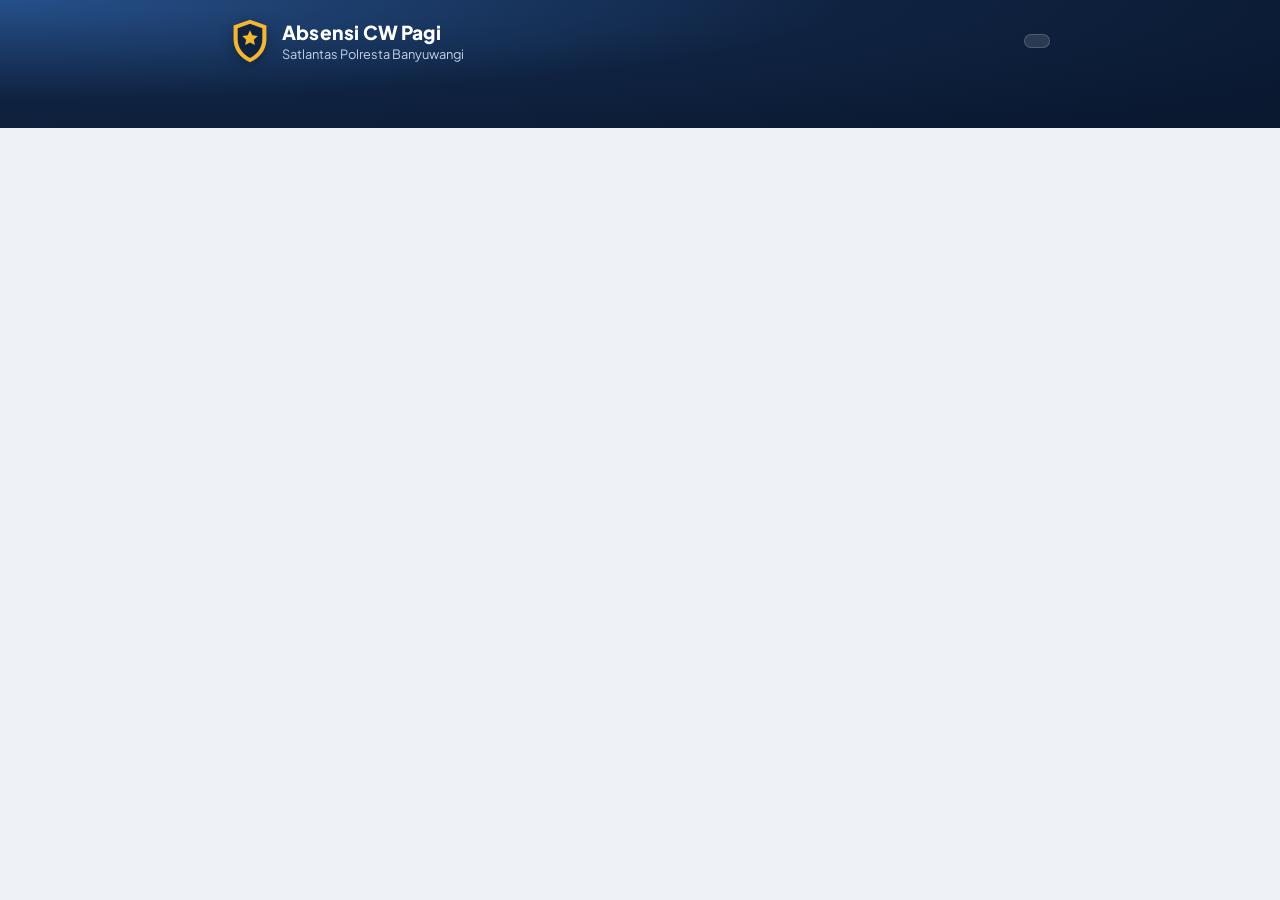
==== index.html @ 91e24141 "Add files via upload" ====
<!doctype html>
<html lang="id">
<head>
  <meta charset="utf-8">
  <meta name="viewport" content="width=device-width, initial-scale=1, viewport-fit=cover">
  <meta name="theme-color" content="#0f2341">
  <title>Absensi CW Pagi</title>
  <link rel="manifest" href="manifest.json">
  <link rel="preconnect" href="https://fonts.googleapis.com">
  <link rel="preconnect" href="https://fonts.gstatic.com" crossorigin>
  <link href="https://fonts.googleapis.com/css2?family=Plus+Jakarta+Sans:wght@400;500;600;700;800&display=swap" rel="stylesheet">
  <link rel="stylesheet" href="style.css">
</head>
<body>
  <header class="hero">
    <div class="hero-inner">
      <div class="brand">
        <svg class="emblem" viewBox="0 0 48 56" aria-hidden="true">
          <path d="M24 2 44 9v17c0 13-8.5 23-20 28C12.5 49 4 39 4 26V9z" fill="#f2b632"/>
          <path d="M24 7 39 12.5V26c0 10.5-6.6 18.6-15 22.6C15.6 44.6 9 36.5 9 26V12.5z" fill="#0f2341"/>
          <path d="m24 15 2.9 6 6.6.9-4.8 4.6 1.2 6.5L24 29.9 18.1 33l1.2-6.5-4.8-4.6 6.6-.9z" fill="#f2b632"/>
        </svg>
        <div>
          <h1>Absensi CW Pagi</h1>
          <p>Satlantas Polresta Banyuwangi</p>
        </div>
      </div>
      <div class="today" id="todayLabel"></div>
    </div>
  </header>

  <section id="login" class="login" hidden>
    <div class="card login-card">
      <svg class="lock" viewBox="0 0 24 24" aria-hidden="true"><path d="M7 10V7a5 5 0 0 1 10 0v3h1a2 2 0 0 1 2 2v8a2 2 0 0 1-2 2H6a2 2 0 0 1-2-2v-8a2 2 0 0 1 2-2zm2 0h6V7a3 3 0 0 0-6 0z" fill="currentColor"/></svg>
      <h2>Masuk</h2>
      <p class="muted">Masukkan PIN akses untuk membuka absensi.</p>
      <input id="pin" type="password" inputmode="numeric" autocomplete="off" placeholder="PIN akses">
      <button id="btnLogin" class="btn primary block">Masuk</button>
      <p id="loginMsg" class="msg"></p>
    </div>
  </section>

  <main id="app" hidden>
    <section class="card summary">
      <div class="ring-wrap">
        <svg class="ring" viewBox="0 0 120 120" aria-hidden="true">
          <circle cx="60" cy="60" r="50" class="ring-bg"/>
          <circle cx="60" cy="60" r="50" class="ring-fg" id="ringFg"/>
        </svg>
        <div class="ring-text"><b id="pctText">0%</b><span>Kehadiran</span></div>
      </div>
      <div class="stats" id="stats"></div>
    </section>

    <section class="card simpul" id="simpul"></section>

    <section class="toolbar">
      <div class="date-pick">
        <button class="icon-btn" id="prevDay" aria-label="Hari sebelumnya">‹</button>
        <select id="day" aria-label="Tanggal"></select>
        <button class="icon-btn" id="nextDay" aria-label="Hari berikutnya">›</button>
      </div>
      <input id="search" type="search" placeholder="Cari nama / lokasi…">
      <div class="tabs" id="tabs">
        <button data-f="all" class="on">Semua</button>
        <button data-f="belum">Belum lapor</button>
        <button data-f="sudah">Sudah</button>
      </div>
      <div class="tool-actions">
        <button id="btnAllH" class="btn soft">✓ Semua Hadir</button>
        <button id="btnReload" class="btn ghost" aria-label="Muat ulang">⟳</button>
      </div>
    </section>

    <section id="list"></section>

    <section class="card wa">
      <div class="wa-head">
        <h2>Laporan WhatsApp</h2>
        <span class="muted">Siap dikirim ke grup</span>
      </div>
      <textarea id="waText" rows="12" readonly></textarea>
      <div class="wa-actions">
        <button id="btnCopy" class="btn ghost">Salin teks</button>
        <a id="btnWa" class="btn wa-btn" target="_blank" rel="noopener">Kirim ke WhatsApp</a>
      </div>
    </section>
  </main>

  <footer id="saveBar" class="savebar" hidden>
    <span id="dirtyInfo"></span>
    <button id="btnSave" class="btn primary">Simpan</button>
  </footer>

  <div id="toast" hidden></div>

  <script src="config.js"></script>
  <script src="app.js"></script>
</body>
</html>
---- style.css ----
:root {
  --bg: #eef2f7;
  --card: #ffffff;
  --text: #13213a;
  --muted: #64728a;
  --line: #e1e7ef;
  --navy: #0f2341;
  --navy-2: #1d3d6b;
  --gold: #f2b632;
  --shadow: 0 1px 2px rgba(15, 35, 65, .06), 0 6px 20px rgba(15, 35, 65, .06);
  --H: #1f9d55;
  --LD: #3b74d6;
  --D: #1f8fa0;
  --S: #d4a106;
  --I: #e2711d;
  --P: #8a4fd6;
  --N: #8a94a3;
  --belum: #dc3545;
  --belum-bg: #fdecee;
  --radius: 16px;
}
@media (prefers-color-scheme: dark) {
  :root {
    --bg: #0b1220;
    --card: #141d2e;
    --text: #e8edf5;
    --muted: #94a1b6;
    --line: #253149;
    --shadow: 0 1px 2px rgba(0, 0, 0, .3);
    --belum-bg: #3a1a20;
  }
}
* { box-sizing: border-box; }
[hidden] { display: none !important; }
html { -webkit-text-size-adjust: 100%; }
body {
  margin: 0;
  font-family: "Plus Jakarta Sans", system-ui, -apple-system, "Segoe UI", Roboto, sans-serif;
  background: var(--bg);
  color: var(--text);
  padding-bottom: 96px;
}
button, input, select, textarea { font: inherit; color: inherit; }
.muted { color: var(--muted); font-size: .85rem; }

/* ---------- Header ---------- */
.hero {
  background: radial-gradient(120% 140% at 0% 0%, #26508a 0%, var(--navy) 55%, #0a1830 100%);
  color: #fff;
  padding: 18px 16px 64px;
  padding-top: max(18px, env(safe-area-inset-top));
}
.hero-inner { max-width: 820px; margin: 0 auto; display: flex; flex-wrap: wrap; gap: 10px; justify-content: space-between; align-items: center; }
.brand { display: flex; gap: 12px; align-items: center; }
.emblem { width: 40px; height: 46px; flex: none; filter: drop-shadow(0 2px 6px rgba(0,0,0,.3)); }
.brand h1 { margin: 0; font-size: 1.2rem; font-weight: 800; letter-spacing: .01em; }
.brand p { margin: 2px 0 0; font-size: .8rem; color: #c4d2e8; }
.today {
  font-size: .82rem; font-weight: 600;
  background: rgba(255,255,255,.12); border: 1px solid rgba(255,255,255,.18);
  padding: 6px 12px; border-radius: 999px;
}

main { max-width: 820px; margin: -48px auto 0; padding: 0 16px; }
.card { background: var(--card); border: 1px solid var(--line); border-radius: var(--radius); box-shadow: var(--shadow); padding: 16px; margin-bottom: 14px; }

/* ---------- Login ---------- */
.login { max-width: 380px; margin: -40px auto 0; padding: 0 16px; }
.login-card { text-align: center; padding: 28px 22px; display: grid; gap: 10px; }
.login-card h2 { margin: 0; }
.login-card .muted { margin: 0 0 6px; }
.lock { width: 44px; height: 44px; margin: 0 auto; color: var(--navy-2); background: #e8eef8; border-radius: 50%; padding: 10px; }
.login-card input { text-align: center; font-size: 1.3rem; letter-spacing: .3em; padding: 12px; border-radius: 12px; border: 1px solid var(--line); background: var(--bg); }
.msg { color: var(--belum); min-height: 1.2em; margin: 0; font-size: .9rem; }

/* ---------- Buttons ---------- */
.btn {
  border: 1px solid var(--line); background: var(--card); border-radius: 12px;
  padding: 10px 14px; font-weight: 600; cursor: pointer; text-decoration: none;
  display: inline-flex; align-items: center; justify-content: center; gap: 6px;
  transition: transform .08s ease, background .15s ease;
}
.btn:active { transform: scale(.97); }
.btn:disabled { opacity: .55; cursor: default; }
.btn.block { width: 100%; }
.btn.primary { background: var(--navy-2); border-color: var(--navy-2); color: #fff; }
.btn.soft { background: #e7f6ee; border-color: #c6ead6; color: #11743c; }
.btn.ghost { background: transparent; }
.btn.wa-btn { background: #25d366; border-color: #25d366; color: #fff; }
@media (prefers-color-scheme: dark) {
  .btn.soft { background: #143425; border-color: #1e5137; color: #6fdc9d; }
  .lock { background: #1d2a42; color: #9ec0f0; }
}

/* ---------- Summary ---------- */
.summary { display: grid; grid-template-columns: 132px 1fr; gap: 16px; align-items: center; }
.ring-wrap { position: relative; width: 132px; height: 132px; }
.ring { width: 100%; height: 100%; transform: rotate(-90deg); }
.ring circle { fill: none; stroke-width: 12; }
.ring-bg { stroke: var(--line); }
.ring-fg { stroke: var(--H); stroke-linecap: round; stroke-dasharray: 314.16; stroke-dashoffset: 314.16; transition: stroke-dashoffset .6s ease, stroke .3s; }
.ring-text { position: absolute; inset: 0; display: grid; place-content: center; text-align: center; }
.ring-text b { font-size: 1.6rem; font-weight: 800; line-height: 1; }
.ring-text span { font-size: .72rem; color: var(--muted); margin-top: 4px; }
.stats { display: grid; grid-template-columns: repeat(2, 1fr); gap: 10px; }
.stat { background: var(--bg); border-radius: 12px; padding: 10px 12px; }
.stat b { display: block; font-size: 1.35rem; font-weight: 800; }
.stat span { font-size: .75rem; color: var(--muted); }
.stat.hadir b { color: var(--H); }
.stat.belum b { color: var(--belum); }
@media (max-width: 420px) {
  .summary { grid-template-columns: 1fr; justify-items: center; }
  .stats { width: 100%; }
}

/* ---------- Simpul progress ---------- */
.simpul { display: grid; gap: 12px; }
.simpul-row .top { display: flex; justify-content: space-between; font-size: .88rem; margin-bottom: 6px; }
.simpul-row .top b { font-weight: 700; }
.bar { height: 10px; background: var(--line); border-radius: 999px; overflow: hidden; display: flex; }
.bar i { display: block; height: 100%; transition: width .5s ease; }

/* ---------- Toolbar ---------- */
.toolbar {
  position: sticky; top: 0; z-index: 5;
  background: color-mix(in srgb, var(--bg) 88%, transparent);
  backdrop-filter: blur(8px); -webkit-backdrop-filter: blur(8px);
  margin: 0 -16px 6px; padding: 10px 16px;
  display: grid; grid-template-columns: auto 1fr; gap: 8px;
}
.date-pick { display: flex; align-items: center; gap: 4px; background: var(--card); border: 1px solid var(--line); border-radius: 12px; padding: 2px; }
.date-pick select { border: 0; background: transparent; font-weight: 700; padding: 8px 4px; }
.icon-btn { border: 0; background: transparent; font-size: 1.3rem; width: 34px; height: 36px; border-radius: 10px; cursor: pointer; }
.icon-btn:hover { background: var(--bg); }
#search { width: 100%; border: 1px solid var(--line); background: var(--card); border-radius: 12px; padding: 10px 12px; min-width: 0; }
.tabs { display: flex; background: var(--card); border: 1px solid var(--line); border-radius: 12px; padding: 3px; gap: 2px; }
.tabs button { flex: 1; border: 0; background: transparent; border-radius: 9px; padding: 8px 10px; font-weight: 600; font-size: .85rem; color: var(--muted); cursor: pointer; white-space: nowrap; }
.tabs button.on { background: var(--navy-2); color: #fff; }
.tool-actions { display: flex; gap: 6px; justify-content: flex-end; }

/* ---------- List ---------- */
.group-title { display: flex; justify-content: space-between; align-items: baseline; margin: 18px 4px 8px; }
.group-title h3 { margin: 0; font-size: .8rem; letter-spacing: .08em; text-transform: uppercase; color: var(--muted); }
.group-title span { font-size: .8rem; color: var(--muted); }
.item {
  background: var(--card); border: 1px solid var(--line); border-radius: 14px; box-shadow: var(--shadow);
  padding: 12px; margin-bottom: 10px; position: relative; overflow: hidden;
}
.item::before { content: ""; position: absolute; left: 0; top: 0; bottom: 0; width: 5px; background: var(--accent, var(--belum)); }
.item.is-belum { background: linear-gradient(90deg, var(--belum-bg), var(--card) 60%); }
.item.dirty { outline: 2px dashed var(--navy-2); outline-offset: -2px; }
.item .row { display: flex; gap: 12px; align-items: center; }
.avatar {
  width: 40px; height: 40px; border-radius: 50%; flex: none; display: grid; place-content: center;
  font-weight: 800; font-size: .85rem; color: #fff; background: var(--accent, var(--belum));
}
.item .info { flex: 1; min-width: 0; }
.item .name { font-weight: 700; white-space: nowrap; overflow: hidden; text-overflow: ellipsis; }
.item .loc { font-size: .82rem; color: var(--muted); margin-top: 1px; }
.item .note { font-size: .78rem; color: var(--I); margin-top: 3px; }
.pill { font-size: .72rem; font-weight: 700; padding: 4px 9px; border-radius: 999px; white-space: nowrap; color: #fff; background: var(--accent, var(--belum)); }
.pill.belum { background: transparent; color: var(--belum); border: 1.5px solid var(--belum); animation: pulse 1.8s ease-in-out infinite; }
@keyframes pulse { 50% { opacity: .55; } }
.codes { display: grid; grid-template-columns: repeat(7, 1fr); gap: 6px; margin-top: 10px; }
.codes button {
  border: 1.5px solid var(--line); background: var(--bg); border-radius: 10px; padding: 8px 0;
  font-weight: 700; font-size: .8rem; cursor: pointer; color: var(--muted); transition: all .12s ease;
}
.codes button:hover { border-color: var(--c); color: var(--c); }
.codes button.on { background: var(--c); border-color: var(--c); color: #fff; box-shadow: 0 3px 10px color-mix(in srgb, var(--c) 40%, transparent); }
.empty { text-align: center; color: var(--muted); padding: 30px 0; }

/* ---------- WhatsApp ---------- */
.wa { margin-top: 20px; }
.wa-head { display: flex; justify-content: space-between; align-items: baseline; flex-wrap: wrap; gap: 4px; margin-bottom: 10px; }
.wa-head h2 { margin: 0; font-size: 1rem; }
.wa textarea {
  width: 100%; border: 1px solid var(--line); border-radius: 12px; padding: 12px;
  background: var(--bg); font-family: ui-monospace, "SF Mono", Consolas, monospace; font-size: .8rem; line-height: 1.5; resize: vertical;
}
.wa-actions { display: grid; grid-template-columns: 1fr 1.4fr; gap: 8px; margin-top: 10px; }

/* ---------- Save bar & toast ---------- */
.savebar {
  position: fixed; left: 12px; right: 12px; bottom: max(12px, env(safe-area-inset-bottom));
  max-width: 796px; margin: 0 auto; z-index: 10;
  background: var(--navy); color: #fff; border-radius: 16px; padding: 10px 10px 10px 16px;
  display: flex; justify-content: space-between; align-items: center; gap: 10px;
  box-shadow: 0 10px 30px rgba(15, 35, 65, .35);
}
.savebar .btn.primary { background: var(--gold); border-color: var(--gold); color: var(--navy); }
#toast {
  position: fixed; left: 50%; bottom: 90px; transform: translateX(-50%); z-index: 20;
  background: #13213a; color: #fff; padding: 10px 16px; border-radius: 12px; font-size: .9rem;
  box-shadow: 0 8px 24px rgba(0,0,0,.25);
}

@media (max-width: 560px) {
  .toolbar { grid-template-columns: 1fr; }
  .tool-actions .btn.soft { flex: 1; }
}
@media (min-width: 561px) {
  .tabs { grid-column: 1; }
}
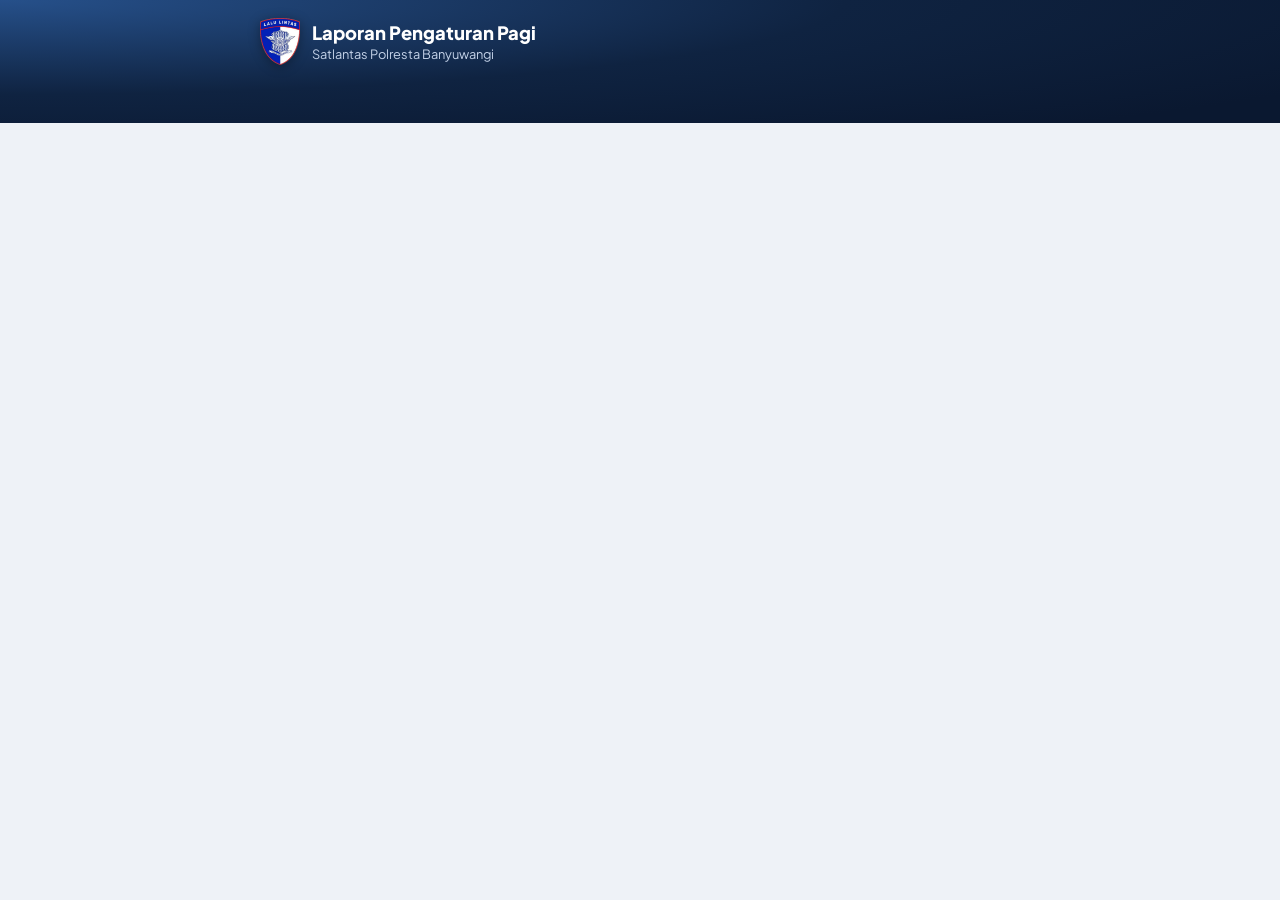
==== commit ad8aae35: "Add files via upload" ====
--- a/index.html
+++ b/index.html
@@ -4,8 +4,12 @@
   <meta charset="utf-8">
   <meta name="viewport" content="width=device-width, initial-scale=1, viewport-fit=cover">
   <meta name="theme-color" content="#0f2341">
-  <title>Absensi CW Pagi</title>
+  <title>Laporan CW Pagi</title>
   <link rel="manifest" href="manifest.json">
+  <link rel="icon" type="image/png" href="favicon.png">
+  <link rel="apple-touch-icon" href="apple-touch-icon.png">
+  <meta name="apple-mobile-web-app-capable" content="yes">
+  <meta name="apple-mobile-web-app-title" content="CW Pagi">
   <link rel="preconnect" href="https://fonts.googleapis.com">
   <link rel="preconnect" href="https://fonts.gstatic.com" crossorigin>
   <link href="https://fonts.googleapis.com/css2?family=Plus+Jakarta+Sans:wght@400;500;600;700;800&display=swap" rel="stylesheet">
@@ -15,17 +19,12 @@
   <header class="hero">
     <div class="hero-inner">
       <div class="brand">
-        <svg class="emblem" viewBox="0 0 48 56" aria-hidden="true">
-          <path d="M24 2 44 9v17c0 13-8.5 23-20 28C12.5 49 4 39 4 26V9z" fill="#f2b632"/>
-          <path d="M24 7 39 12.5V26c0 10.5-6.6 18.6-15 22.6C15.6 44.6 9 36.5 9 26V12.5z" fill="#0f2341"/>
-          <path d="m24 15 2.9 6 6.6.9-4.8 4.6 1.2 6.5L24 29.9 18.1 33l1.2-6.5-4.8-4.6 6.6-.9z" fill="#f2b632"/>
-        </svg>
+        <img class="emblem" src="logo.png" alt="Logo Lalu Lintas">
         <div>
-          <h1>Absensi CW Pagi</h1>
+          <h1>Laporan Pengaturan Pagi</h1>
           <p>Satlantas Polresta Banyuwangi</p>
         </div>
       </div>
-      <div class="today" id="todayLabel"></div>
     </div>
   </header>
 
@@ -33,7 +32,7 @@
     <div class="card login-card">
       <svg class="lock" viewBox="0 0 24 24" aria-hidden="true"><path d="M7 10V7a5 5 0 0 1 10 0v3h1a2 2 0 0 1 2 2v8a2 2 0 0 1-2 2H6a2 2 0 0 1-2-2v-8a2 2 0 0 1 2-2zm2 0h6V7a3 3 0 0 0-6 0z" fill="currentColor"/></svg>
       <h2>Masuk</h2>
-      <p class="muted">Masukkan PIN akses untuk membuka absensi.</p>
+      <p class="muted">Masukkan PIN akses untuk membuka laporan.</p>
       <input id="pin" type="password" inputmode="numeric" autocomplete="off" placeholder="PIN akses">
       <button id="btnLogin" class="btn primary block">Masuk</button>
       <p id="loginMsg" class="msg"></p>
@@ -41,57 +40,43 @@
   </section>
 
   <main id="app" hidden>
-    <section class="card summary">
-      <div class="ring-wrap">
-        <svg class="ring" viewBox="0 0 120 120" aria-hidden="true">
-          <circle cx="60" cy="60" r="50" class="ring-bg"/>
-          <circle cx="60" cy="60" r="50" class="ring-fg" id="ringFg"/>
-        </svg>
-        <div class="ring-text"><b id="pctText">0%</b><span>Kehadiran</span></div>
-      </div>
-      <div class="stats" id="stats"></div>
-    </section>
-
-    <section class="card simpul" id="simpul"></section>
-
-    <section class="toolbar">
-      <div class="date-pick">
+    <section class="card">
+      <div class="date-row">
         <button class="icon-btn" id="prevDay" aria-label="Hari sebelumnya">‹</button>
-        <select id="day" aria-label="Tanggal"></select>
+        <div class="date-mid">
+          <b id="dateLabel">Memuat…</b>
+          <select id="day" aria-label="Pilih tanggal"></select>
+        </div>
         <button class="icon-btn" id="nextDay" aria-label="Hari berikutnya">›</button>
       </div>
-      <input id="search" type="search" placeholder="Cari nama / lokasi…">
-      <div class="tabs" id="tabs">
-        <button data-f="all" class="on">Semua</button>
-        <button data-f="belum">Belum lapor</button>
-        <button data-f="sudah">Sudah</button>
+      <div class="top">
+        <div class="h"><b id="sumH">0</b><span>Hadir</span></div>
+        <div class="t"><b id="sumT">0</b><span>Tidak hadir</span></div>
+        <div class="k"><b id="sumK">0</b><span>Belum diisi</span></div>
       </div>
-      <div class="tool-actions">
-        <button id="btnAllH" class="btn soft">✓ Semua Hadir</button>
-        <button id="btnReload" class="btn ghost" aria-label="Muat ulang">⟳</button>
+      <div class="top-foot">
+        <span id="progress" class="muted"></span>
+        <button id="btnReload" class="link muted-link">⟳ Muat ulang</button>
       </div>
     </section>
 
-    <section id="list"></section>
+    <div id="simpulList"></div>
 
     <section class="card wa">
-      <div class="wa-head">
-        <h2>Laporan WhatsApp</h2>
-        <span class="muted">Siap dikirim ke grup</span>
-      </div>
-      <textarea id="waText" rows="12" readonly></textarea>
-      <div class="wa-actions">
-        <button id="btnCopy" class="btn ghost">Salin teks</button>
-        <a id="btnWa" class="btn wa-btn" target="_blank" rel="noopener">Kirim ke WhatsApp</a>
+      <h2>Teks Laporan WhatsApp</h2>
+      <label class="opt"><input type="checkbox" id="onlyTH"> Ringkas: hanya tulis yang tidak hadir / ada catatan</label>
+      <textarea id="waText" rows="14" readonly></textarea>
+      <div class="actions">
+        <button class="btn" id="btnCopy">Salin teks</button>
+        <a class="btn wa-btn" id="btnWa" target="_blank" rel="noopener">Kirim ke WhatsApp</a>
       </div>
     </section>
   </main>
 
   <footer id="saveBar" class="savebar" hidden>
-    <span id="dirtyInfo"></span>
-    <button id="btnSave" class="btn primary">Simpan</button>
+    <span id="saveInfo"></span>
+    <button class="btn primary" id="btnSave">Simpan</button>
   </footer>
-
   <div id="toast" hidden></div>
 
   <script src="config.js"></script>
--- a/style.css
+++ b/style.css
@@ -5,19 +5,13 @@
   --muted: #64728a;
   --line: #e1e7ef;
   --navy: #0f2341;
-  --navy-2: #1d3d6b;
   --gold: #f2b632;
+  --hadir: #1f9d55;
+  --hadir-bg: #e6f6ec;
+  --th: #dc3545;
+  --th-bg: #fdecee;
+  --kosong: #8a94a3;
   --shadow: 0 1px 2px rgba(15, 35, 65, .06), 0 6px 20px rgba(15, 35, 65, .06);
-  --H: #1f9d55;
-  --LD: #3b74d6;
-  --D: #1f8fa0;
-  --S: #d4a106;
-  --I: #e2711d;
-  --P: #8a4fd6;
-  --N: #8a94a3;
-  --belum: #dc3545;
-  --belum-bg: #fdecee;
-  --radius: 16px;
 }
 @media (prefers-color-scheme: dark) {
   :root {
@@ -26,8 +20,9 @@
     --text: #e8edf5;
     --muted: #94a1b6;
     --line: #253149;
+    --hadir-bg: #15321f;
+    --th-bg: #3a1a20;
     --shadow: 0 1px 2px rgba(0, 0, 0, .3);
-    --belum-bg: #3a1a20;
   }
 }
 * { box-sizing: border-box; }
@@ -35,170 +30,129 @@
 html { -webkit-text-size-adjust: 100%; }
 body {
   margin: 0;
-  font-family: "Plus Jakarta Sans", system-ui, -apple-system, "Segoe UI", Roboto, sans-serif;
   background: var(--bg);
   color: var(--text);
-  padding-bottom: 96px;
+  padding-bottom: 90px;
+  font-family: "Plus Jakarta Sans", system-ui, -apple-system, "Segoe UI", Roboto, sans-serif;
 }
 button, input, select, textarea { font: inherit; color: inherit; }
-.muted { color: var(--muted); font-size: .85rem; }
+.muted { color: var(--muted); font-size: .82rem; }
 
 /* ---------- Header ---------- */
 .hero {
   background: radial-gradient(120% 140% at 0% 0%, #26508a 0%, var(--navy) 55%, #0a1830 100%);
   color: #fff;
-  padding: 18px 16px 64px;
+  padding: 18px 16px 58px;
   padding-top: max(18px, env(safe-area-inset-top));
 }
-.hero-inner { max-width: 820px; margin: 0 auto; display: flex; flex-wrap: wrap; gap: 10px; justify-content: space-between; align-items: center; }
+.hero-inner { max-width: 760px; margin: 0 auto; }
 .brand { display: flex; gap: 12px; align-items: center; }
-.emblem { width: 40px; height: 46px; flex: none; filter: drop-shadow(0 2px 6px rgba(0,0,0,.3)); }
-.brand h1 { margin: 0; font-size: 1.2rem; font-weight: 800; letter-spacing: .01em; }
+.emblem { width: 40px; height: 47px; flex: none; object-fit: contain; filter: drop-shadow(0 2px 6px rgba(0,0,0,.35)); }
+.brand h1 { margin: 0; font-size: 1.15rem; font-weight: 800; }
 .brand p { margin: 2px 0 0; font-size: .8rem; color: #c4d2e8; }
-.today {
-  font-size: .82rem; font-weight: 600;
-  background: rgba(255,255,255,.12); border: 1px solid rgba(255,255,255,.18);
-  padding: 6px 12px; border-radius: 999px;
-}
 
-main { max-width: 820px; margin: -48px auto 0; padding: 0 16px; }
-.card { background: var(--card); border: 1px solid var(--line); border-radius: var(--radius); box-shadow: var(--shadow); padding: 16px; margin-bottom: 14px; }
+main { max-width: 760px; margin: -42px auto 0; padding: 0 16px; }
+.card { background: var(--card); border: 1px solid var(--line); border-radius: 16px; box-shadow: var(--shadow); padding: 14px; margin-bottom: 14px; }
 
 /* ---------- Login ---------- */
 .login { max-width: 380px; margin: -40px auto 0; padding: 0 16px; }
 .login-card { text-align: center; padding: 28px 22px; display: grid; gap: 10px; }
 .login-card h2 { margin: 0; }
 .login-card .muted { margin: 0 0 6px; }
-.lock { width: 44px; height: 44px; margin: 0 auto; color: var(--navy-2); background: #e8eef8; border-radius: 50%; padding: 10px; }
+.lock { width: 44px; height: 44px; margin: 0 auto; color: var(--navy); background: #e8eef8; border-radius: 50%; padding: 10px; }
 .login-card input { text-align: center; font-size: 1.3rem; letter-spacing: .3em; padding: 12px; border-radius: 12px; border: 1px solid var(--line); background: var(--bg); }
-.msg { color: var(--belum); min-height: 1.2em; margin: 0; font-size: .9rem; }
+.msg { color: var(--th); min-height: 1.2em; margin: 0; font-size: .9rem; }
 
-/* ---------- Buttons ---------- */
+/* ---------- Tombol ---------- */
 .btn {
   border: 1px solid var(--line); background: var(--card); border-radius: 12px;
-  padding: 10px 14px; font-weight: 600; cursor: pointer; text-decoration: none;
-  display: inline-flex; align-items: center; justify-content: center; gap: 6px;
-  transition: transform .08s ease, background .15s ease;
+  padding: 10px 14px; font-weight: 700; cursor: pointer; text-align: center; text-decoration: none; color: var(--text);
 }
-.btn:active { transform: scale(.97); }
+.btn.primary { background: var(--navy); border-color: var(--navy); color: #fff; }
+.btn.block { width: 100%; }
 .btn:disabled { opacity: .55; cursor: default; }
-.btn.block { width: 100%; }
-.btn.primary { background: var(--navy-2); border-color: var(--navy-2); color: #fff; }
-.btn.soft { background: #e7f6ee; border-color: #c6ead6; color: #11743c; }
-.btn.ghost { background: transparent; }
+.link { background: none; border: 0; color: var(--hadir); font-weight: 700; font-size: .82rem; cursor: pointer; padding: 4px 0; }
+.link.muted-link { color: var(--muted); font-weight: 600; }
+.icon-btn {
+  width: 38px; height: 38px; flex: none; border-radius: 10px; border: 1px solid var(--line);
+  background: var(--bg); font-size: 1.3rem; cursor: pointer; line-height: 1;
+}
+.icon-btn:disabled { opacity: .35; cursor: default; }
+
+/* ---------- Ringkasan ---------- */
+.date-row { display: flex; align-items: center; gap: 8px; margin-bottom: 12px; }
+.date-mid { flex: 1; text-align: center; position: relative; }
+.date-mid b { display: block; font-size: .98rem; }
+.date-mid select { position: absolute; inset: 0; opacity: 0; cursor: pointer; width: 100%; }
+.top { display: grid; grid-template-columns: repeat(3, 1fr); gap: 8px; text-align: center; }
+.top div { padding: 8px 4px; border-radius: 12px; background: var(--bg); }
+.top b { display: block; font-size: 1.5rem; line-height: 1.1; }
+.top span { font-size: .75rem; color: var(--muted); }
+.top .h b { color: var(--hadir); }
+.top .t b { color: var(--th); }
+.top .k b { color: var(--kosong); }
+.top-foot { display: flex; justify-content: space-between; align-items: center; margin-top: 8px; }
+
+/* ---------- Kartu simpul ---------- */
+.simpul-head { display: flex; align-items: center; gap: 10px; cursor: pointer; user-select: none; }
+.simpul-head h2 { margin: 0; font-size: 1rem; flex: 1; }
+.count { font-size: .8rem; color: var(--muted); white-space: nowrap; }
+.chev { transition: transform .2s; color: var(--muted); }
+.simpul.closed .chev { transform: rotate(-90deg); }
+.simpul.closed .body { display: none; }
+.bar { display: flex; height: 6px; border-radius: 99px; overflow: hidden; background: var(--line); margin: 10px 0 4px; }
+.bar i { display: block; }
+.simpul-tools { display: flex; justify-content: space-between; align-items: center; margin: 8px 0 4px; }
+
+.person { border-top: 1px solid var(--line); padding: 10px 0; }
+.person.dirty { box-shadow: inset 3px 0 0 var(--gold); padding-left: 8px; }
+.person.need { background: var(--th-bg); box-shadow: inset 3px 0 0 var(--th); border-radius: 10px; }
+.person .line { display: flex; gap: 10px; align-items: center; }
+.person .info { flex: 1; min-width: 0; }
+.person .name { font-weight: 700; font-size: .92rem; }
+.person .loc { font-size: .78rem; color: var(--muted); white-space: nowrap; overflow: hidden; text-overflow: ellipsis; }
+.seg { display: flex; border: 1px solid var(--line); border-radius: 10px; overflow: hidden; flex: none; }
+.seg button { border: 0; background: var(--card); padding: 8px 10px; font-size: .8rem; font-weight: 700; cursor: pointer; color: var(--muted); }
+.seg button + button { border-left: 1px solid var(--line); }
+.seg button.on.h { background: var(--hadir); color: #fff; }
+.seg button.on.t { background: var(--th); color: #fff; }
+.note { margin-top: 8px; }
+.chips { display: flex; flex-wrap: wrap; gap: 6px; margin-bottom: 6px; }
+.chips button {
+  border: 1px solid var(--line); background: var(--bg); border-radius: 999px; padding: 4px 10px;
+  font-size: .75rem; cursor: pointer;
+}
+.chips button.on { border-color: var(--th); background: var(--th-bg); color: var(--th); font-weight: 700; }
+.chips.need button { border-color: var(--th); }
+.need-msg { font-size: .75rem; color: var(--th); font-weight: 600; margin: 0 0 6px; }
+.note input { width: 100%; border: 1px solid var(--line); background: var(--bg); border-radius: 10px; padding: 8px 10px; font-size: .85rem; }
+.add-note { background: none; border: 0; color: var(--muted); font-size: .75rem; cursor: pointer; padding: 4px 0 0; }
+.empty { text-align: center; color: var(--muted); padding: 24px 0; }
+
+/* ---------- Laporan WhatsApp ---------- */
+.wa h2 { margin: 0 0 4px; font-size: 1rem; }
+.opt { display: flex; gap: 8px; align-items: center; font-size: .82rem; color: var(--muted); margin: 6px 0 8px; }
+textarea {
+  width: 100%; border: 1px solid var(--line); background: var(--bg); border-radius: 12px; padding: 10px;
+  font-family: ui-monospace, Consolas, monospace; font-size: .8rem; resize: vertical;
+}
+.actions { display: flex; gap: 8px; margin-top: 8px; }
+.actions .btn { flex: 1; }
 .btn.wa-btn { background: #25d366; border-color: #25d366; color: #fff; }
-@media (prefers-color-scheme: dark) {
-  .btn.soft { background: #143425; border-color: #1e5137; color: #6fdc9d; }
-  .lock { background: #1d2a42; color: #9ec0f0; }
+
+/* ---------- Bar simpan ---------- */
+.savebar {
+  position: fixed; left: 0; right: 0; bottom: 0; background: var(--card); border-top: 1px solid var(--line);
+  padding: 10px 16px; padding-bottom: max(10px, env(safe-area-inset-bottom));
+  display: flex; gap: 10px; align-items: center; justify-content: center;
+}
+.savebar span { font-size: .82rem; color: var(--muted); }
+.savebar .btn { padding: 10px 22px; }
+#toast {
+  position: fixed; bottom: 80px; left: 50%; transform: translateX(-50%); background: var(--navy); color: #fff;
+  padding: 10px 16px; border-radius: 10px; font-size: .85rem; max-width: 90vw; text-align: center; z-index: 10;
 }
 
-/* ---------- Summary ---------- */
-.summary { display: grid; grid-template-columns: 132px 1fr; gap: 16px; align-items: center; }
-.ring-wrap { position: relative; width: 132px; height: 132px; }
-.ring { width: 100%; height: 100%; transform: rotate(-90deg); }
-.ring circle { fill: none; stroke-width: 12; }
-.ring-bg { stroke: var(--line); }
-.ring-fg { stroke: var(--H); stroke-linecap: round; stroke-dasharray: 314.16; stroke-dashoffset: 314.16; transition: stroke-dashoffset .6s ease, stroke .3s; }
-.ring-text { position: absolute; inset: 0; display: grid; place-content: center; text-align: center; }
-.ring-text b { font-size: 1.6rem; font-weight: 800; line-height: 1; }
-.ring-text span { font-size: .72rem; color: var(--muted); margin-top: 4px; }
-.stats { display: grid; grid-template-columns: repeat(2, 1fr); gap: 10px; }
-.stat { background: var(--bg); border-radius: 12px; padding: 10px 12px; }
-.stat b { display: block; font-size: 1.35rem; font-weight: 800; }
-.stat span { font-size: .75rem; color: var(--muted); }
-.stat.hadir b { color: var(--H); }
-.stat.belum b { color: var(--belum); }
 @media (max-width: 420px) {
-  .summary { grid-template-columns: 1fr; justify-items: center; }
-  .stats { width: 100%; }
+  .seg button { padding: 8px; font-size: .75rem; }
 }
-
-/* ---------- Simpul progress ---------- */
-.simpul { display: grid; gap: 12px; }
-.simpul-row .top { display: flex; justify-content: space-between; font-size: .88rem; margin-bottom: 6px; }
-.simpul-row .top b { font-weight: 700; }
-.bar { height: 10px; background: var(--line); border-radius: 999px; overflow: hidden; display: flex; }
-.bar i { display: block; height: 100%; transition: width .5s ease; }
-
-/* ---------- Toolbar ---------- */
-.toolbar {
-  position: sticky; top: 0; z-index: 5;
-  background: color-mix(in srgb, var(--bg) 88%, transparent);
-  backdrop-filter: blur(8px); -webkit-backdrop-filter: blur(8px);
-  margin: 0 -16px 6px; padding: 10px 16px;
-  display: grid; grid-template-columns: auto 1fr; gap: 8px;
-}
-.date-pick { display: flex; align-items: center; gap: 4px; background: var(--card); border: 1px solid var(--line); border-radius: 12px; padding: 2px; }
-.date-pick select { border: 0; background: transparent; font-weight: 700; padding: 8px 4px; }
-.icon-btn { border: 0; background: transparent; font-size: 1.3rem; width: 34px; height: 36px; border-radius: 10px; cursor: pointer; }
-.icon-btn:hover { background: var(--bg); }
-#search { width: 100%; border: 1px solid var(--line); background: var(--card); border-radius: 12px; padding: 10px 12px; min-width: 0; }
-.tabs { display: flex; background: var(--card); border: 1px solid var(--line); border-radius: 12px; padding: 3px; gap: 2px; }
-.tabs button { flex: 1; border: 0; background: transparent; border-radius: 9px; padding: 8px 10px; font-weight: 600; font-size: .85rem; color: var(--muted); cursor: pointer; white-space: nowrap; }
-.tabs button.on { background: var(--navy-2); color: #fff; }
-.tool-actions { display: flex; gap: 6px; justify-content: flex-end; }
-
-/* ---------- List ---------- */
-.group-title { display: flex; justify-content: space-between; align-items: baseline; margin: 18px 4px 8px; }
-.group-title h3 { margin: 0; font-size: .8rem; letter-spacing: .08em; text-transform: uppercase; color: var(--muted); }
-.group-title span { font-size: .8rem; color: var(--muted); }
-.item {
-  background: var(--card); border: 1px solid var(--line); border-radius: 14px; box-shadow: var(--shadow);
-  padding: 12px; margin-bottom: 10px; position: relative; overflow: hidden;
-}
-.item::before { content: ""; position: absolute; left: 0; top: 0; bottom: 0; width: 5px; background: var(--accent, var(--belum)); }
-.item.is-belum { background: linear-gradient(90deg, var(--belum-bg), var(--card) 60%); }
-.item.dirty { outline: 2px dashed var(--navy-2); outline-offset: -2px; }
-.item .row { display: flex; gap: 12px; align-items: center; }
-.avatar {
-  width: 40px; height: 40px; border-radius: 50%; flex: none; display: grid; place-content: center;
-  font-weight: 800; font-size: .85rem; color: #fff; background: var(--accent, var(--belum));
-}
-.item .info { flex: 1; min-width: 0; }
-.item .name { font-weight: 700; white-space: nowrap; overflow: hidden; text-overflow: ellipsis; }
-.item .loc { font-size: .82rem; color: var(--muted); margin-top: 1px; }
-.item .note { font-size: .78rem; color: var(--I); margin-top: 3px; }
-.pill { font-size: .72rem; font-weight: 700; padding: 4px 9px; border-radius: 999px; white-space: nowrap; color: #fff; background: var(--accent, var(--belum)); }
-.pill.belum { background: transparent; color: var(--belum); border: 1.5px solid var(--belum); animation: pulse 1.8s ease-in-out infinite; }
-@keyframes pulse { 50% { opacity: .55; } }
-.codes { display: grid; grid-template-columns: repeat(7, 1fr); gap: 6px; margin-top: 10px; }
-.codes button {
-  border: 1.5px solid var(--line); background: var(--bg); border-radius: 10px; padding: 8px 0;
-  font-weight: 700; font-size: .8rem; cursor: pointer; color: var(--muted); transition: all .12s ease;
-}
-.codes button:hover { border-color: var(--c); color: var(--c); }
-.codes button.on { background: var(--c); border-color: var(--c); color: #fff; box-shadow: 0 3px 10px color-mix(in srgb, var(--c) 40%, transparent); }
-.empty { text-align: center; color: var(--muted); padding: 30px 0; }
-
-/* ---------- WhatsApp ---------- */
-.wa { margin-top: 20px; }
-.wa-head { display: flex; justify-content: space-between; align-items: baseline; flex-wrap: wrap; gap: 4px; margin-bottom: 10px; }
-.wa-head h2 { margin: 0; font-size: 1rem; }
-.wa textarea {
-  width: 100%; border: 1px solid var(--line); border-radius: 12px; padding: 12px;
-  background: var(--bg); font-family: ui-monospace, "SF Mono", Consolas, monospace; font-size: .8rem; line-height: 1.5; resize: vertical;
-}
-.wa-actions { display: grid; grid-template-columns: 1fr 1.4fr; gap: 8px; margin-top: 10px; }
-
-/* ---------- Save bar & toast ---------- */
-.savebar {
-  position: fixed; left: 12px; right: 12px; bottom: max(12px, env(safe-area-inset-bottom));
-  max-width: 796px; margin: 0 auto; z-index: 10;
-  background: var(--navy); color: #fff; border-radius: 16px; padding: 10px 10px 10px 16px;
-  display: flex; justify-content: space-between; align-items: center; gap: 10px;
-  box-shadow: 0 10px 30px rgba(15, 35, 65, .35);
-}
-.savebar .btn.primary { background: var(--gold); border-color: var(--gold); color: var(--navy); }
-#toast {
-  position: fixed; left: 50%; bottom: 90px; transform: translateX(-50%); z-index: 20;
-  background: #13213a; color: #fff; padding: 10px 16px; border-radius: 12px; font-size: .9rem;
-  box-shadow: 0 8px 24px rgba(0,0,0,.25);
-}
-
-@media (max-width: 560px) {
-  .toolbar { grid-template-columns: 1fr; }
-  .tool-actions .btn.soft { flex: 1; }
-}
-@media (min-width: 561px) {
-  .tabs { grid-column: 1; }
-}
